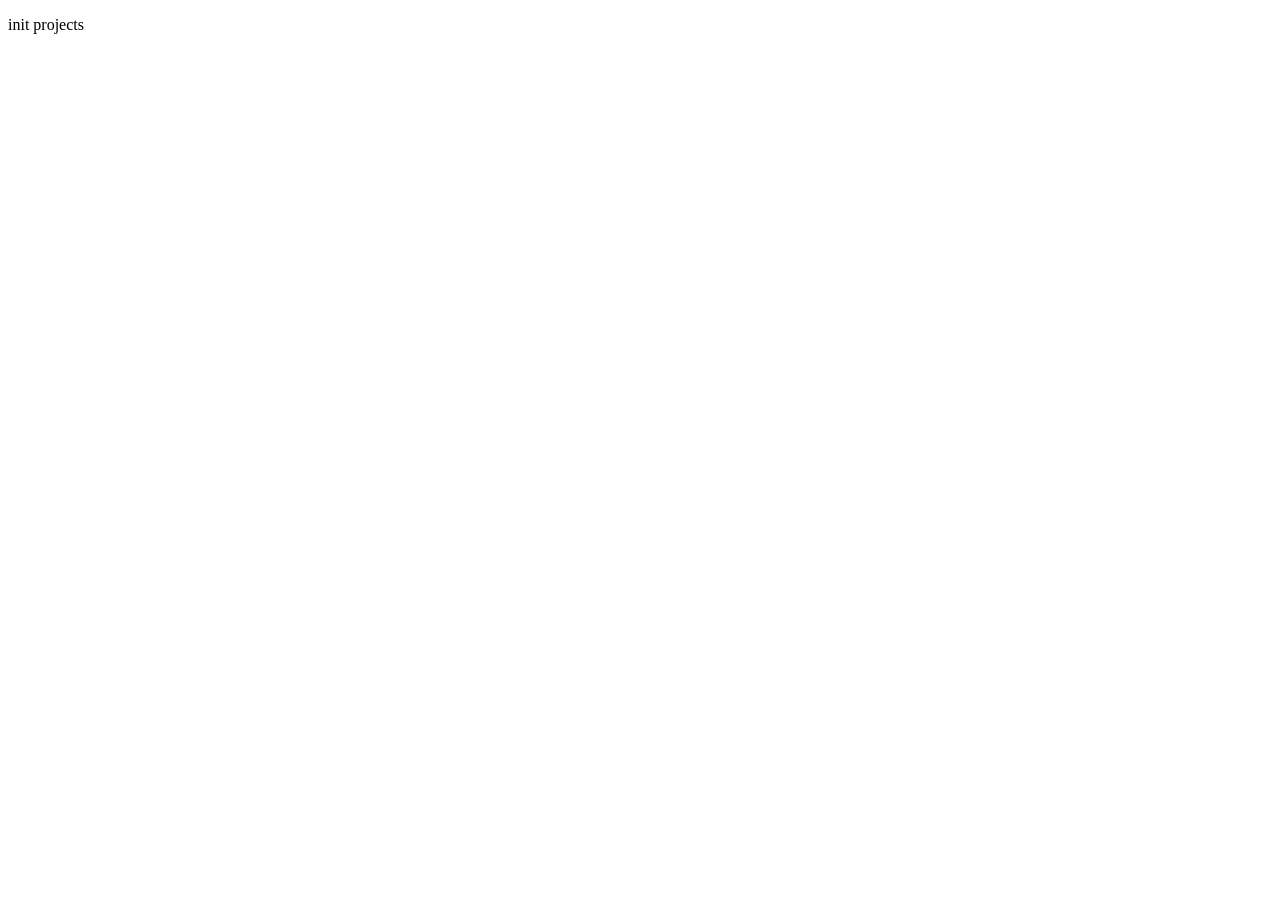
==== html/main.html @ ba776106 "init: project" ====
<!doctype html>
<html lang="en">
  <head>
    <meta charset="UTF-8" />
    <meta name="viewport" content="width=device-width, initial-scale=1.0" />
    <title>Document</title>
  </head>
  <body>
    <p>init projects</p>
  </body>
</html>
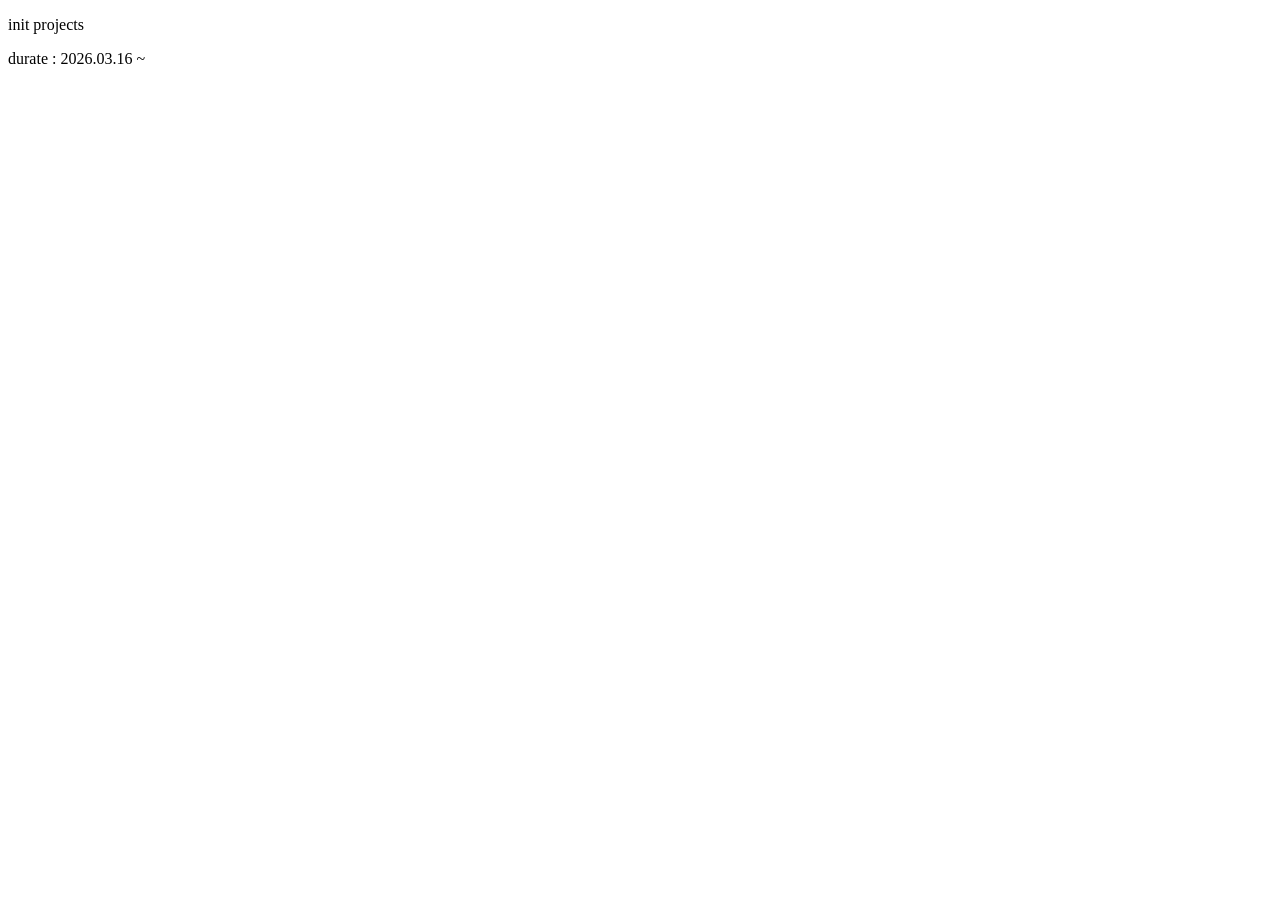
==== commit 45466b11: "build: Vercel release" ====
--- a/html/main.html
+++ b/html/main.html
@@ -7,5 +7,6 @@
   </head>
   <body>
     <p>init projects</p>
+    <span>durate : 2026.03.16 ~ </span>
   </body>
 </html>
